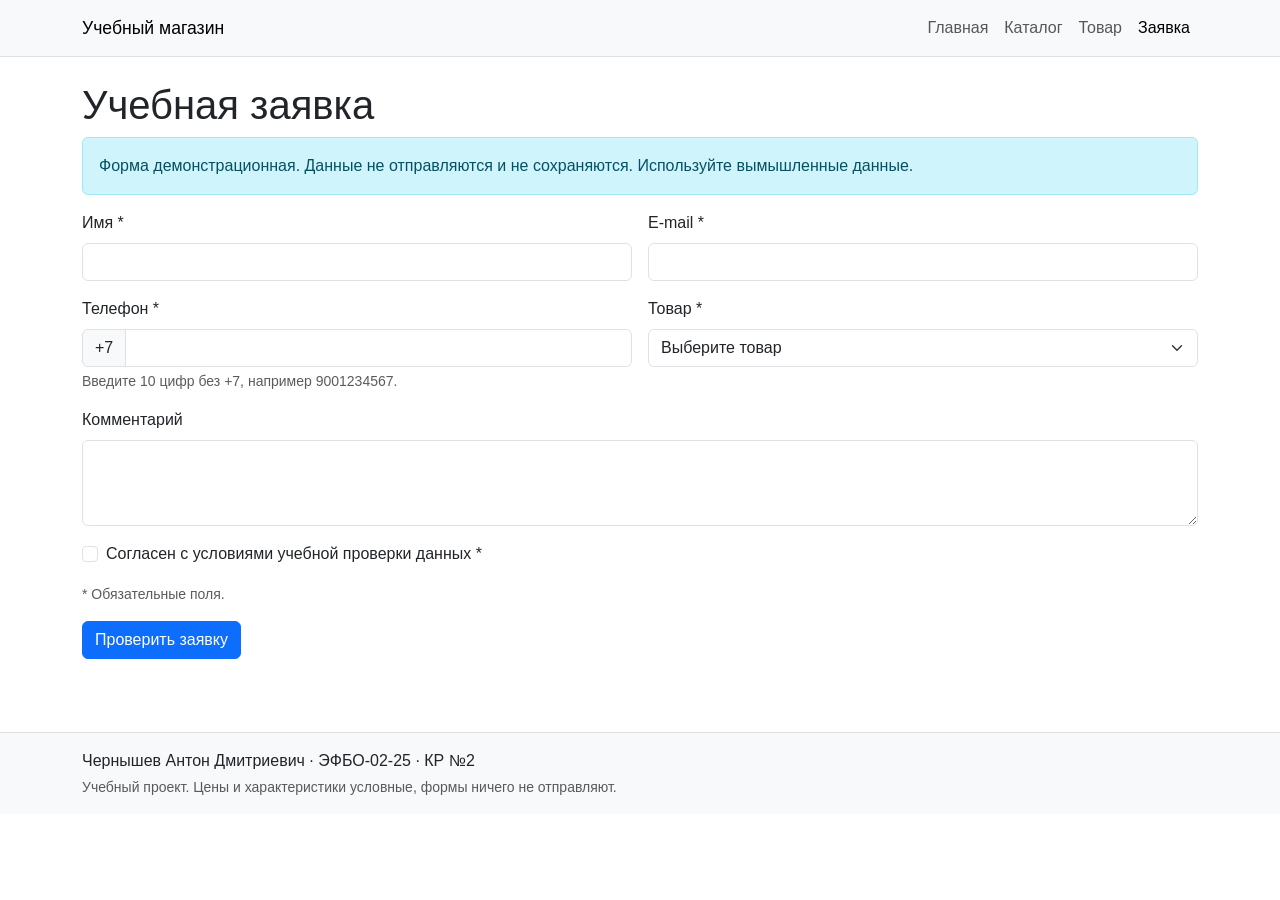
==== order.html @ 1f2b96f4 "feat: implement local Bootstrap shop with tabs carousel and pagination" ====
<!doctype html>
<html lang="ru">
<head>
  <meta charset="UTF-8">
  <meta name="viewport" content="width=device-width, initial-scale=1">
  <meta name="description" content="Учебный интернет-магазин. Контрольная работа №2 на Bootstrap.">
  <title>Учебная заявка — Учебный магазин</title>
  <!-- Сначала библиотека, затем небольшие собственные стили. CDN не используется. -->
  <link rel="stylesheet" href="vendor/bootstrap/css/bootstrap.min.css">
  <link rel="stylesheet" href="css/custom.css?v=20261020">
  <script src="vendor/bootstrap/js/bootstrap.bundle.min.js" defer></script>
  <script src="js/demo.js" defer></script>
</head>
<body id="top">
  <a class="visually-hidden-focusable" href="#main">Перейти к содержимому</a>
  <header class="sticky-top bg-light border-bottom">
    <nav class="navbar navbar-expand-lg" aria-label="Основная навигация">
      <div class="container">
        <a class="navbar-brand" href="index.html">Учебный магазин</a>
        <button class="navbar-toggler" type="button" data-bs-toggle="collapse" data-bs-target="#shop-nav" aria-controls="shop-nav" aria-expanded="false" aria-label="Открыть меню"><span class="navbar-toggler-icon"></span></button>
        <div class="collapse navbar-collapse" id="shop-nav">
          <ul class="navbar-nav ms-auto">
            <li class="nav-item"><a class="nav-link" href="index.html">Главная</a></li>
            <li class="nav-item"><a class="nav-link" href="catalog.html">Каталог</a></li>
            <li class="nav-item"><a class="nav-link" href="product.html">Товар</a></li>
            <li class="nav-item"><a class="nav-link active" aria-current="page" href="order.html">Заявка</a></li>
          </ul>
        </div>
      </div>
    </nav>
  </header>
  <main class="container py-4" id="main">
    <h1>Учебная заявка</h1>
    <div class="alert alert-info" id="form-note">Форма демонстрационная. Данные не отправляются и не сохраняются. Используйте вымышленные данные.</div>
    <noscript><p class="alert alert-warning">Для проверки учебной заявки включите JavaScript. Отправка отключена.</p></noscript>
    <form id="order-form" aria-describedby="form-note" method="post">
      <div class="row g-3">
        <div class="col-12 col-md-6">
          <label class="form-label" for="customer-name">Имя *</label>
          <input class="form-control" id="customer-name" name="name" type="text" minlength="2" maxlength="80" autocomplete="given-name" required>
        </div>
        <div class="col-12 col-md-6">
          <label class="form-label" for="customer-email">E-mail *</label>
          <input class="form-control" id="customer-email" name="email" type="email" autocomplete="email" required>
        </div>
        <div class="col-12 col-md-6">
          <label class="form-label" for="customer-phone">Телефон *</label>
          <div class="input-group">
            <span class="input-group-text" id="phone-prefix">+7</span>
            <input class="form-control" id="customer-phone" name="phone" type="tel" inputmode="numeric" pattern="[0-9]{10}" maxlength="10" autocomplete="tel-national" aria-describedby="phone-prefix phone-hint" required>
          </div>
          <div class="form-text" id="phone-hint">Введите 10 цифр без +7, например 9001234567.</div>
        </div>
        <div class="col-12 col-md-6">
          <label class="form-label" for="product">Товар *</label>
          <select class="form-select" id="product" name="product" required>
            <option value="">Выберите товар</option>
            <option value="Клавиатура Quiet">Клавиатура Quiet</option>
            <option value="Мышь Motion">Мышь Motion</option>
            <option value="Наушники Focus">Наушники Focus</option>
            <option value="Веб-камера View">Веб-камера View</option>
            <option value="USB-концентратор Hub">USB-концентратор Hub</option>
            <option value="Коврик Desk">Коврик Desk</option>
          </select>
        </div>
        <div class="col-12">
          <label class="form-label" for="comment">Комментарий</label>
          <textarea class="form-control" id="comment" name="comment" rows="3" maxlength="1000"></textarea>
        </div>
        <div class="col-12">
          <div class="form-check">
            <input class="form-check-input" id="consent" name="consent" type="checkbox" value="yes" required>
            <label class="form-check-label" for="consent">Согласен с условиями учебной проверки данных *</label>
          </div>
        </div>
        <div class="col-12"><p class="small text-body-secondary">* Обязательные поля.</p><button class="btn btn-primary" type="submit" disabled>Проверить заявку</button></div>
      </div>
    </form>
    <div class="alert alert-success mt-3" id="form-result" role="status" tabindex="-1" hidden>Учебная заявка проверена. Данные не отправлены и не сохранены.</div>
  </main>
  <footer class="bg-light border-top py-3">
    <div class="container"><p class="mb-1">Чернышев Антон Дмитриевич · ЭФБО-02-25 · КР №2</p><p class="small text-body-secondary mb-0">Учебный проект. Цены и характеристики условные, формы ничего не отправляют.</p></div>
  </footer>
  <div class="modal fade" id="orderModal" tabindex="-1" aria-labelledby="orderModalLabel" aria-hidden="true">
    <div class="modal-dialog modal-dialog-centered">
      <div class="modal-content">
        <div class="modal-header">
          <h2 class="modal-title fs-5" id="orderModalLabel">Учебная заявка</h2>
          <button type="button" class="btn-close" data-bs-dismiss="modal" aria-label="Закрыть"></button>
        </div>
        <div class="modal-body">
          <p>Выбран товар: <strong id="selected-product">Клавиатура Quiet</strong></p>
          <p class="mb-0">Это демонстрация интерфейса. Заявки не отправляются, продажи не осуществляются.</p>
        </div>
        <div class="modal-footer">
          <button type="button" class="btn btn-secondary" data-bs-dismiss="modal">Отмена</button>
          <a class="btn btn-primary" id="order-link" href="order.html">Перейти к форме</a>
        </div>
      </div>
    </div>
  </div>
</body>
</html>
---- css/custom.css ----
/* Только небольшие дополнения к Bootstrap, не своя замена фреймворка. */
body {
  font-family: Arial, sans-serif;
}

main {
  min-height: 75vh;
}

.hero {
  background: #eef4ff;
}

.navbar-brand {
  font-size: 1.1rem;
}

.card-title {
  line-height: 1.4;
}

/* Закрепление обеспечивает Bootstrap sticky-top, этот отступ нужен для якорей. */
html {
  scroll-padding-top: 5rem;
}
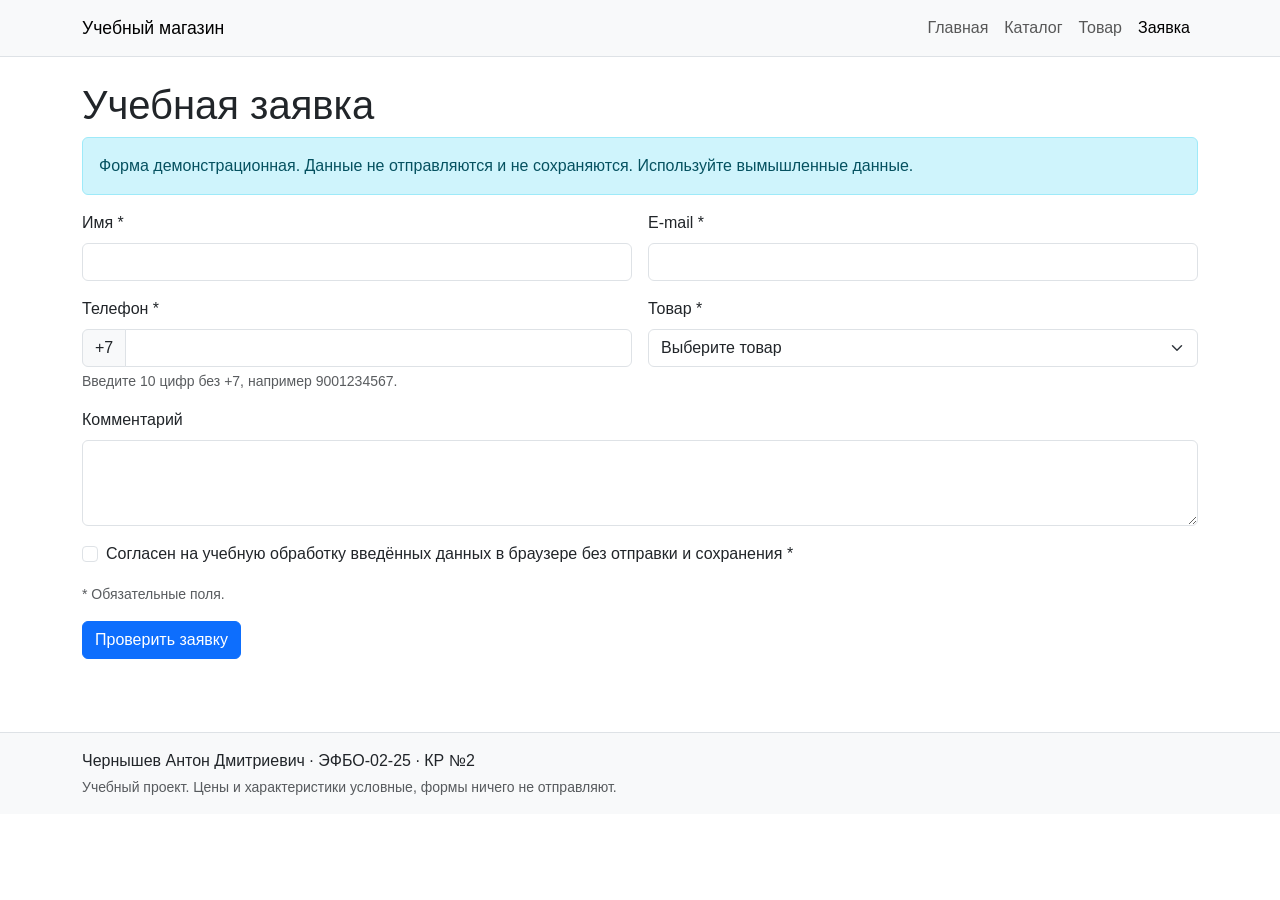
==== commit 674ac2b7: "fix: clarify consent for local educational data processing" ====
--- a/order.html
+++ b/order.html
@@ -70,7 +70,7 @@
         <div class="col-12">
           <div class="form-check">
             <input class="form-check-input" id="consent" name="consent" type="checkbox" value="yes" required>
-            <label class="form-check-label" for="consent">Согласен с условиями учебной проверки данных *</label>
+            <label class="form-check-label" for="consent">Согласен на учебную обработку введённых данных в браузере без отправки и сохранения *</label>
           </div>
         </div>
         <div class="col-12"><p class="small text-body-secondary">* Обязательные поля.</p><button class="btn btn-primary" type="submit" disabled>Проверить заявку</button></div>
